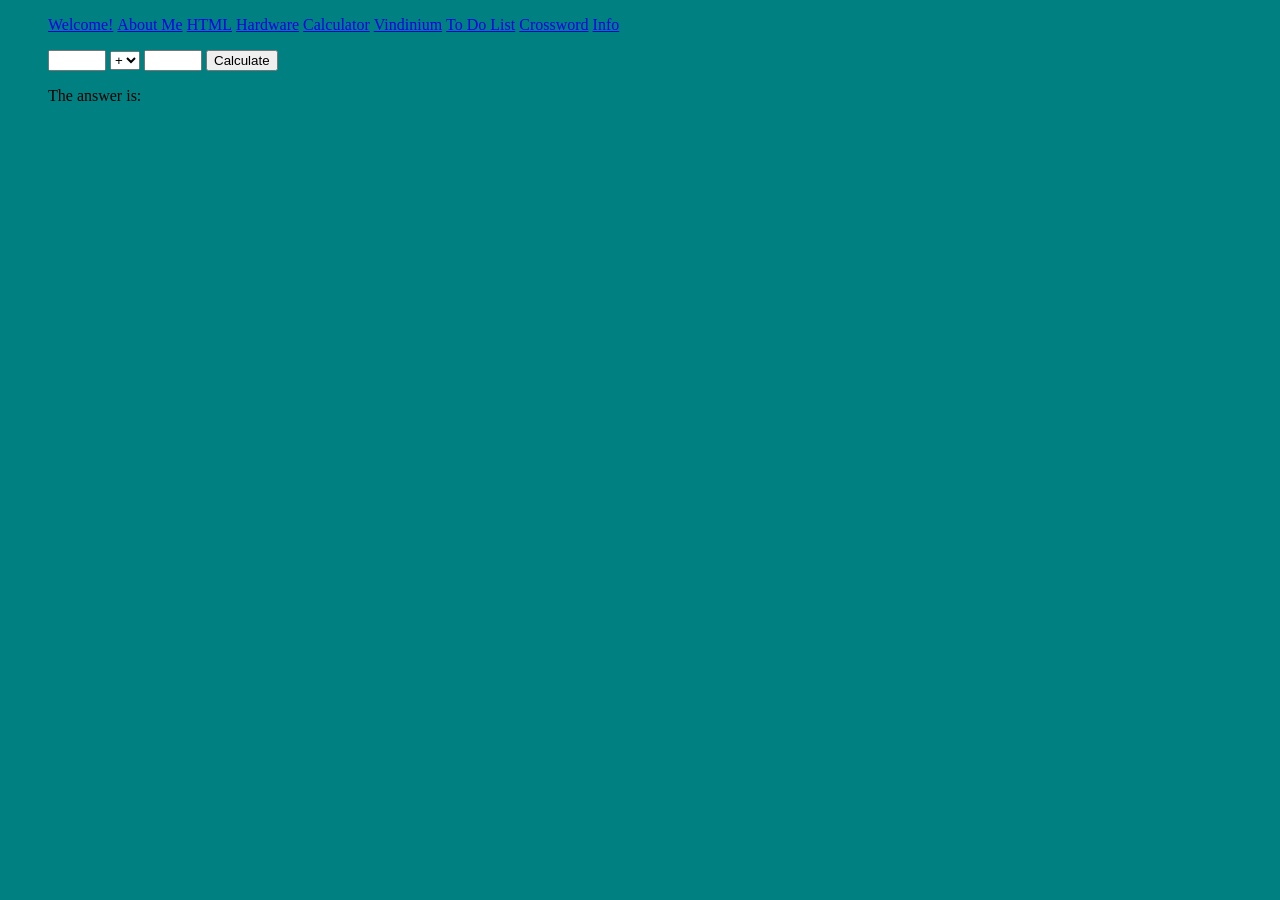
==== calc.html @ d91ad73d "First commit" ====
<!DOCTYPE html>
<html>
<head>
	<link rel="stylesheet" type="text/css" href="calc.css">
	<title>Calculator</title>
</head>
<body>

	<!-- Put Main Body in this DIV -->
     <ul id="navbar">
	    <li><a href="index.html"> Welcome! </a></li>
	    <li><a href="aboutme.html"> About Me </a></li>
	    <li><a href="html.html"> HTML </a></li>
	    <li><a href="hardware.html"> Hardware </a></li>
	    <li><a href="calc.html"> Calculator </a></li>
	    <li><a href="vindinium.html"> Vindinium </a></li>
	    <li><a href="todolist.html"> To Do List </a></li>
	    <li><a href="crossword.html"> Crossword </a></li>
	    <li><a href="info.html"> Info </a></li>

	</ul>
	<ul id="navbar">
    
<input type ="text" name="input1" style="width:50px;" id="input1">
    <select id="dropdown">
        <option value="+">+</option>
        <option value="-">-</option>
        <option value="x">x</option>
        <option value="/">/</option>
    </select>
    <input type ="text" name="input2" style="width:50px;" id="input2">
    <input type="button" value="Calculate" id="submitButton" />

    <p>The answer is: <span id="display"></span></p>
<script src="calc.js" ></script>

</body>
</html>
---- calc.css ----
body {
    background-color: teal;
}

#navbar li {
    display: inline-block;
}
h1 {
    color: white
}
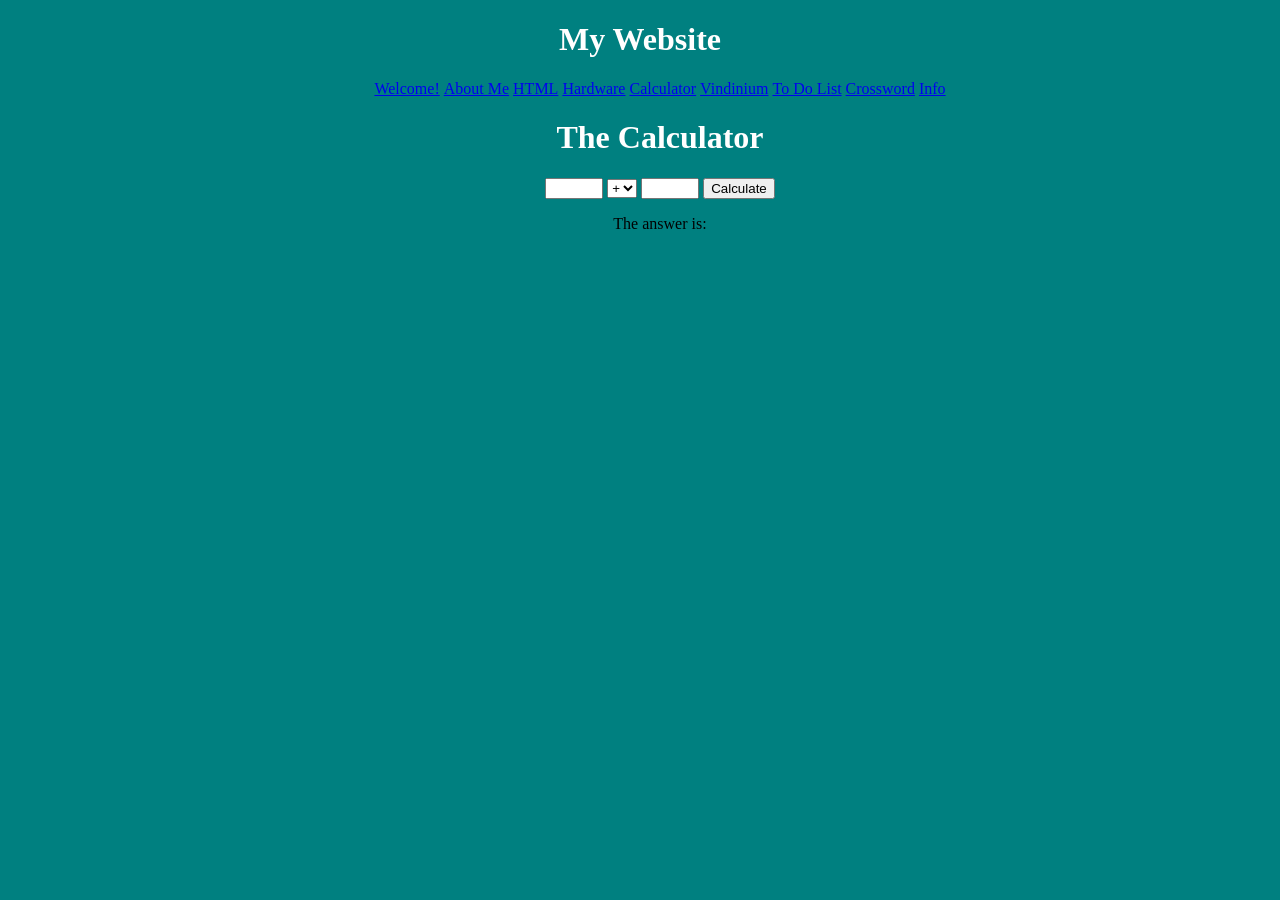
==== commit f182245e: "Comments" ====
--- a/calc.html
+++ b/calc.html
@@ -5,7 +5,8 @@
 	<title>Calculator</title>
 </head>
 <body>
-
+      <h1 id="my-website"> My Website</h1>
+       <link rel="stylesheet" type="text/css" href="navbar.css">
 	<!-- Put Main Body in this DIV -->
      <ul id="navbar">
 	    <li><a href="index.html"> Welcome! </a></li>
@@ -17,10 +18,9 @@
 	    <li><a href="todolist.html"> To Do List </a></li>
 	    <li><a href="crossword.html"> Crossword </a></li>
 	    <li><a href="info.html"> Info </a></li>
-
 	</ul>
 	<ul id="navbar">
-    
+           <h1>The Calculator</h1>
 <input type ="text" name="input1" style="width:50px;" id="input1">
     <select id="dropdown">
         <option value="+">+</option>
--- a/calc.css
+++ b/calc.css
@@ -1,5 +1,6 @@
 body {
     background-color: teal;
+    text-align: center;
 }
 
 #navbar li {
@@ -7,4 +8,7 @@
 }
 h1 {
     color: white
-}+}
+
+#my-website{transition:2s all linear;}
+#my-website:hover{font-size:50px}
